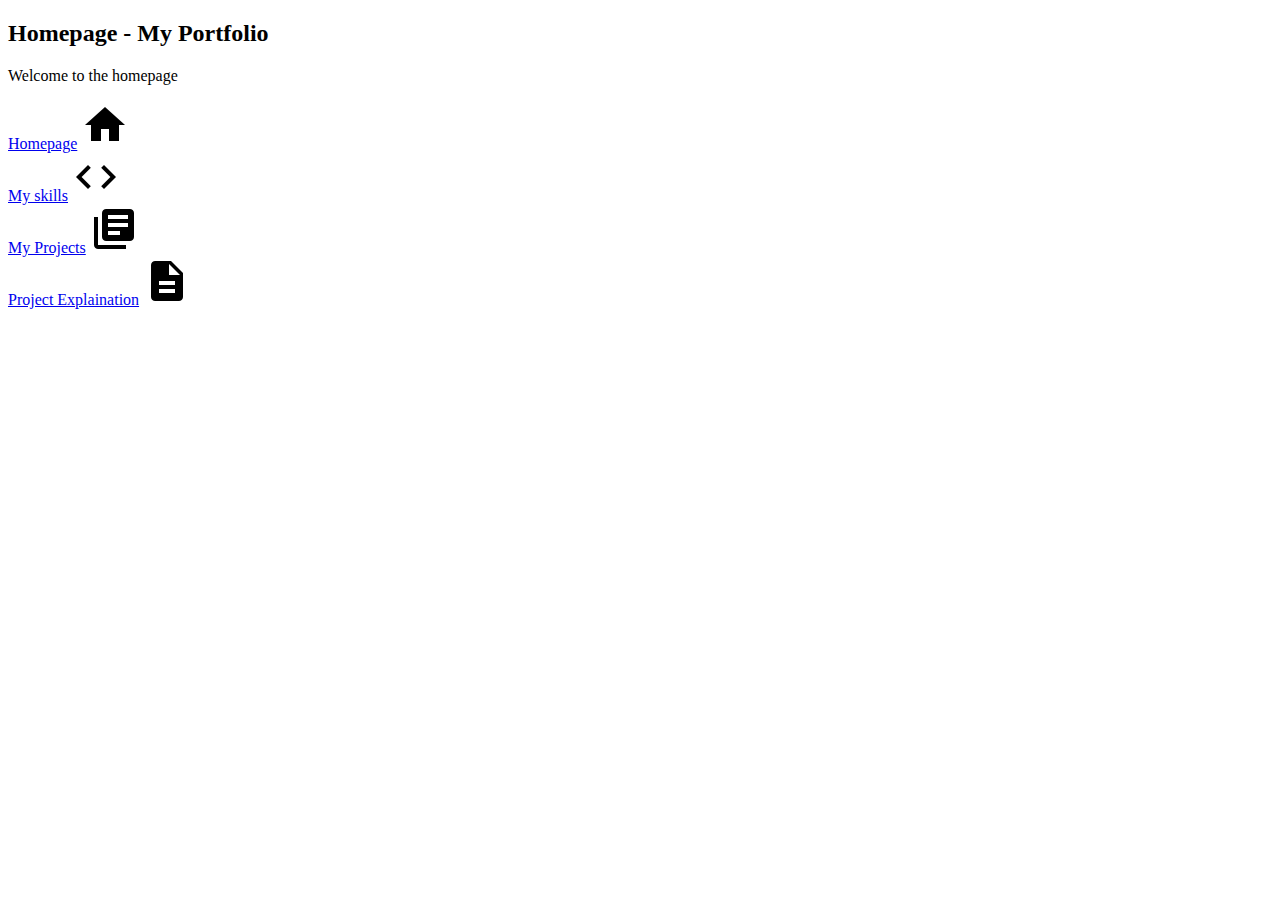
==== index.html @ 937cad4f "add menu at section" ====
<!DOCTYPE html>
<html lang="fr">
<head>
    <meta charset="UTF-8">
    <meta http-equiv="X-UA-Compatible" content="IE=edge">
    <meta name="viewport" content="width=device-width, initial-scale=1.0">
    <title>HomePage</title>
    <link rel="stylesheet" href="style.css">
</head>
<body>
    <header>
        <h2 class="hp">Homepage - My Portfolio</h2>
        <p class="welcome">Welcome to the homepage</p>
    </header>
    <section>
        <div class="menu"><a href="index.html">Homepage</a>
            <img src="img/baseline_home_black_24dp.png" alt="homepage">
        </div>
        <div class="menu"><a href="skills.html">My skills</a>
            <img src="img/baseline_code_black_24dp.png" alt="Skills">
        </div>
        <div class="menu"><a href="projects.html">My Projects</a>
            <img src="img/baseline_library_books_black_24dp.png" alt="projects">
        </div>
        <div class="menu"><a href="explaination.html">Project Explaination</a>
            <img src="img/baseline_description_black_24dp.png" alt="explaination">
        </div>
    </section>
</body>
</html>
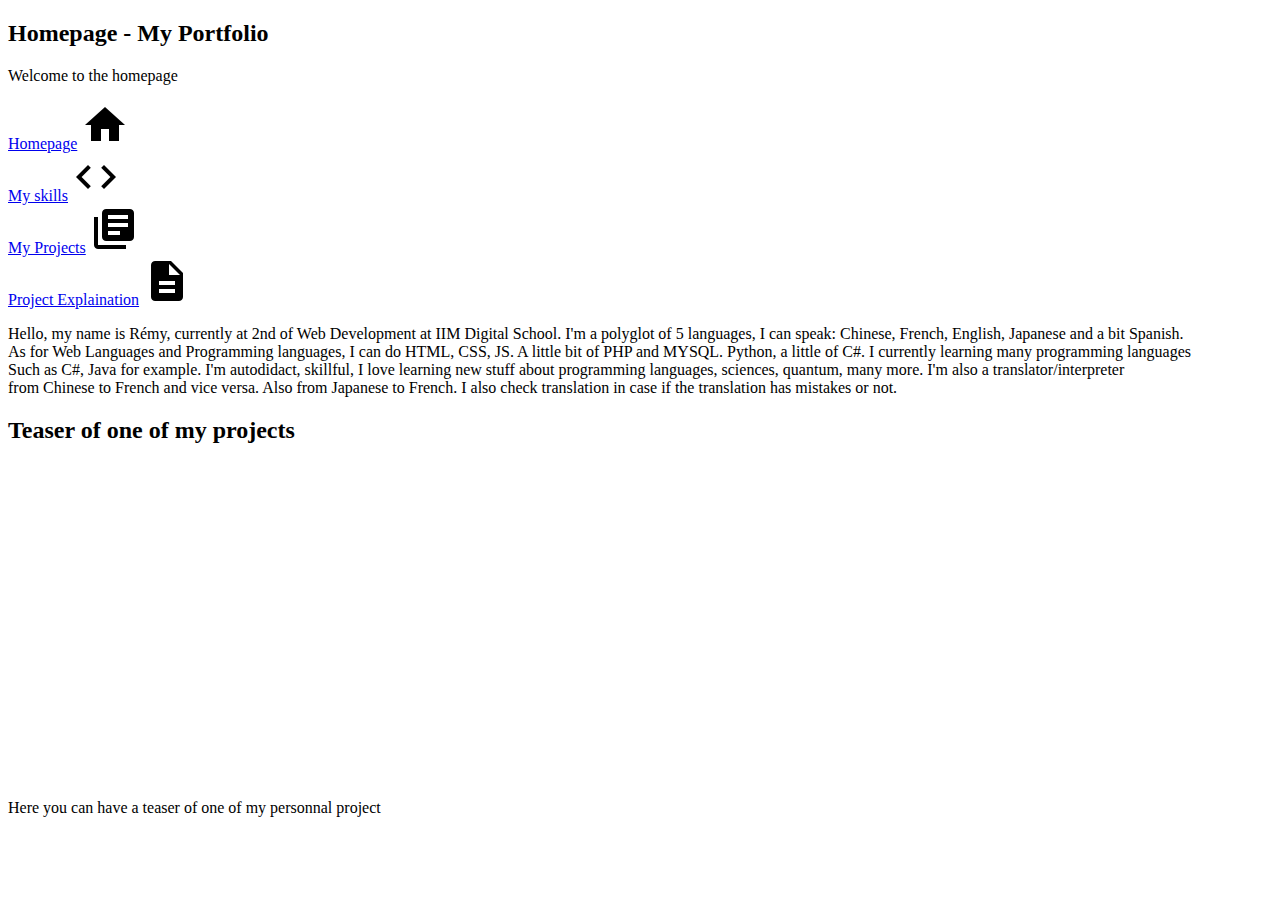
==== commit eea19e23: "Add self presentation and a teaser about one personnal project" ====
--- a/index.html
+++ b/index.html
@@ -26,5 +26,25 @@
             <img src="img/baseline_description_black_24dp.png" alt="explaination">
         </div>
     </section>
+    <p class="presentation">Hello, my name is Rémy, currently at 2nd of Web Development at 
+        IIM Digital School. I'm a polyglot of 5 languages, I can speak: Chinese, French, English, 
+        Japanese and a bit Spanish.
+    <br>As for Web Languages and Programming languages,
+        I can do HTML, CSS, JS. A little bit of PHP and MYSQL. Python, a little of C#.
+        I currently learning many programming languages <br> Such as C#, Java for example.
+        I'm autodidact, skillful, I love learning new stuff about programming languages,
+        sciences, quantum, many more. I'm also a translator/interpreter <br>
+        from Chinese to French and vice versa. Also from Japanese to French. 
+        I also check translation in case if the translation has mistakes or not.
+    </p>
+    <h2 class="teas">Teaser of one of my projects</h2>
+    <div class="video">
+        <iframe width="560" height="315" src="https://www.youtube.com/embed/H0oJQfX9Yyo"
+        title="YouTube video player" frameborder="0" 
+        allow="accelerometer; autoplay; clipboard-write; encrypted-media; gyroscope; 
+        picture-in-picture" allowfullscreen>
+        </iframe>
+    </div>
+    <p class="presentation">Here you can have a teaser of one of my personnal project</p>
 </body>
 </html>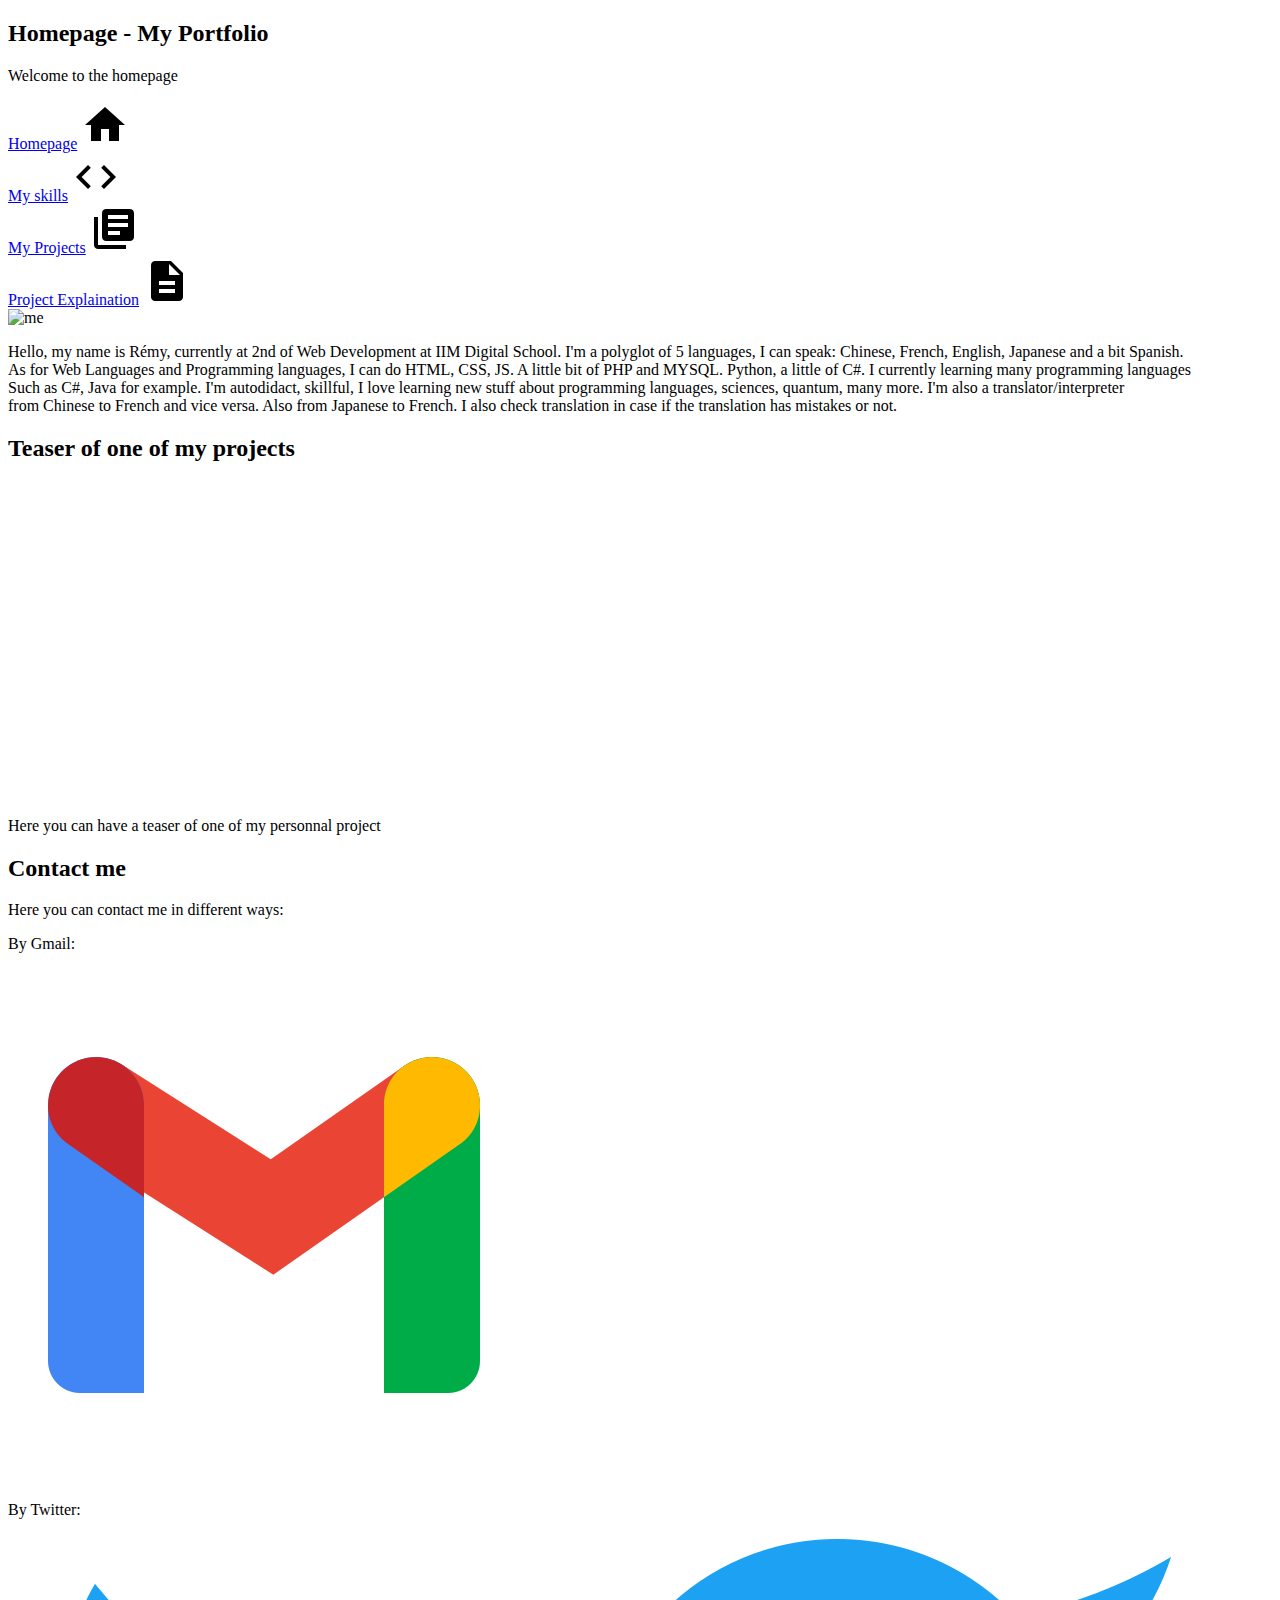
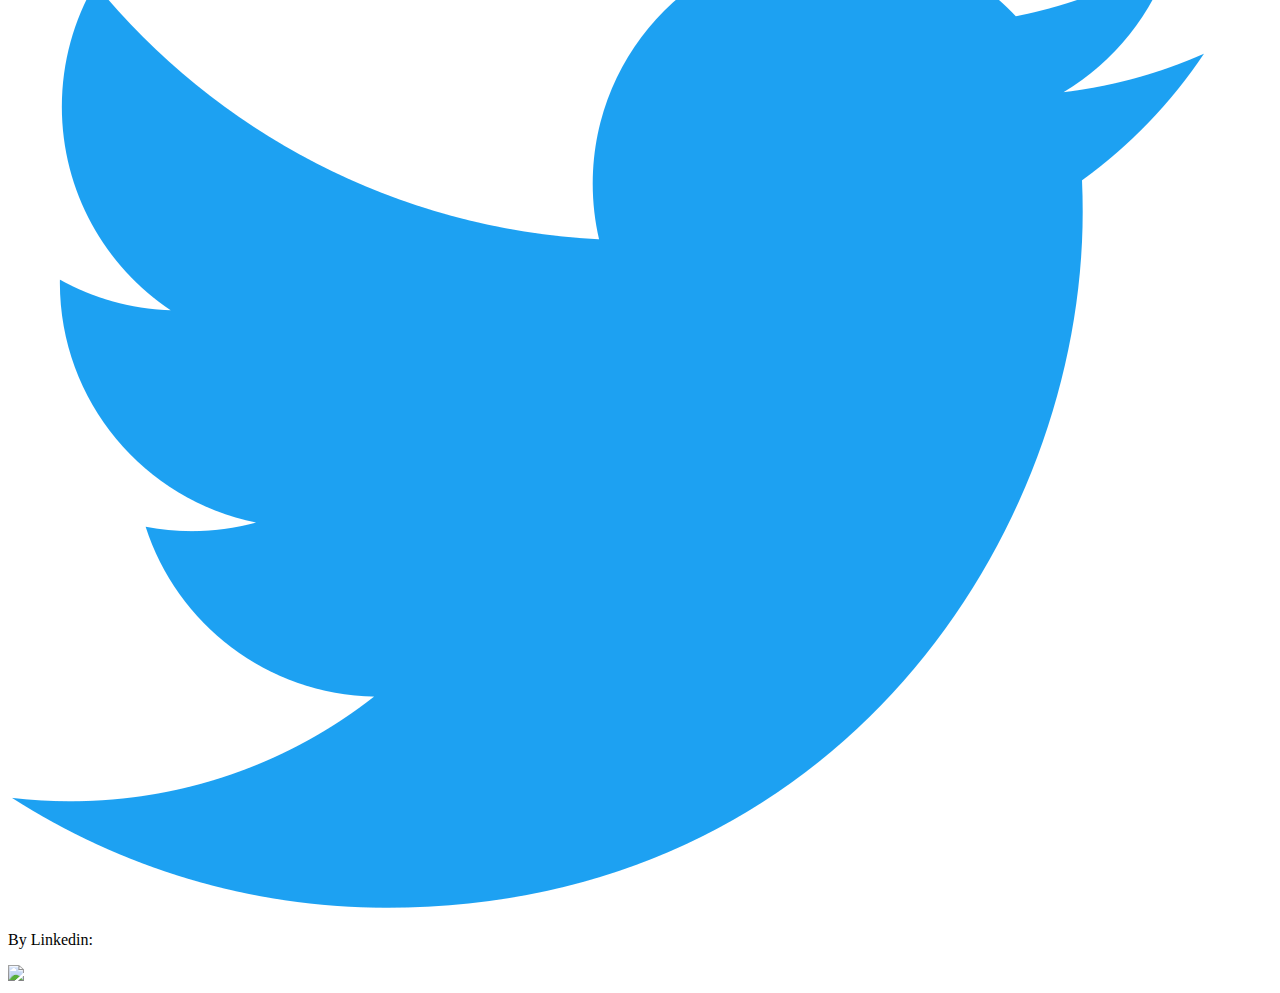
==== commit b6bd2381: "Add contact list" ====
--- a/index.html
+++ b/index.html
@@ -26,6 +26,9 @@
             <img src="img/baseline_description_black_24dp.png" alt="explaination">
         </div>
     </section>
+    <div class="myself">
+        <img class="me" src="img/me.jpg" alt="me">
+    </div>
     <p class="presentation">Hello, my name is Rémy, currently at 2nd of Web Development at 
         IIM Digital School. I'm a polyglot of 5 languages, I can speak: Chinese, French, English, 
         Japanese and a bit Spanish.
@@ -45,6 +48,18 @@
         picture-in-picture" allowfullscreen>
         </iframe>
     </div>
-    <p class="presentation">Here you can have a teaser of one of my personnal project</p>
+    <p class="textTeasing">Here you can have a teaser of one of my personnal project</p>
+    <footer>
+        <h2 class="contactMe">Contact me</h2>
+        <p class="contactList">Here you can contact me in different ways:</p>
+        <div class="contact">
+            <p class="contactMode">By Gmail:</p>
+            <a href="mailto: mattkhauv@gmail.com"><img class="imageMode" src="img/gmail.png"></a>
+            <p class="contactMode">By Twitter:</p>
+            <a href="https://twitter.com/RyukiAkatsuki" target="_blank" rel="noopener noreferrer"><img class="imageMode" src="img/twitter.png"></a>
+            <p class="contactMode">By Linkedin:</p>
+            <a href="https://www.linkedin.com/in/r%C3%A9mykhauv/" target="_blank" rel="noopener noreferrer"><img class="imageMode" src="img/linkedin.png"></a>
+        </div>
+    </footer>
 </body>
 </html>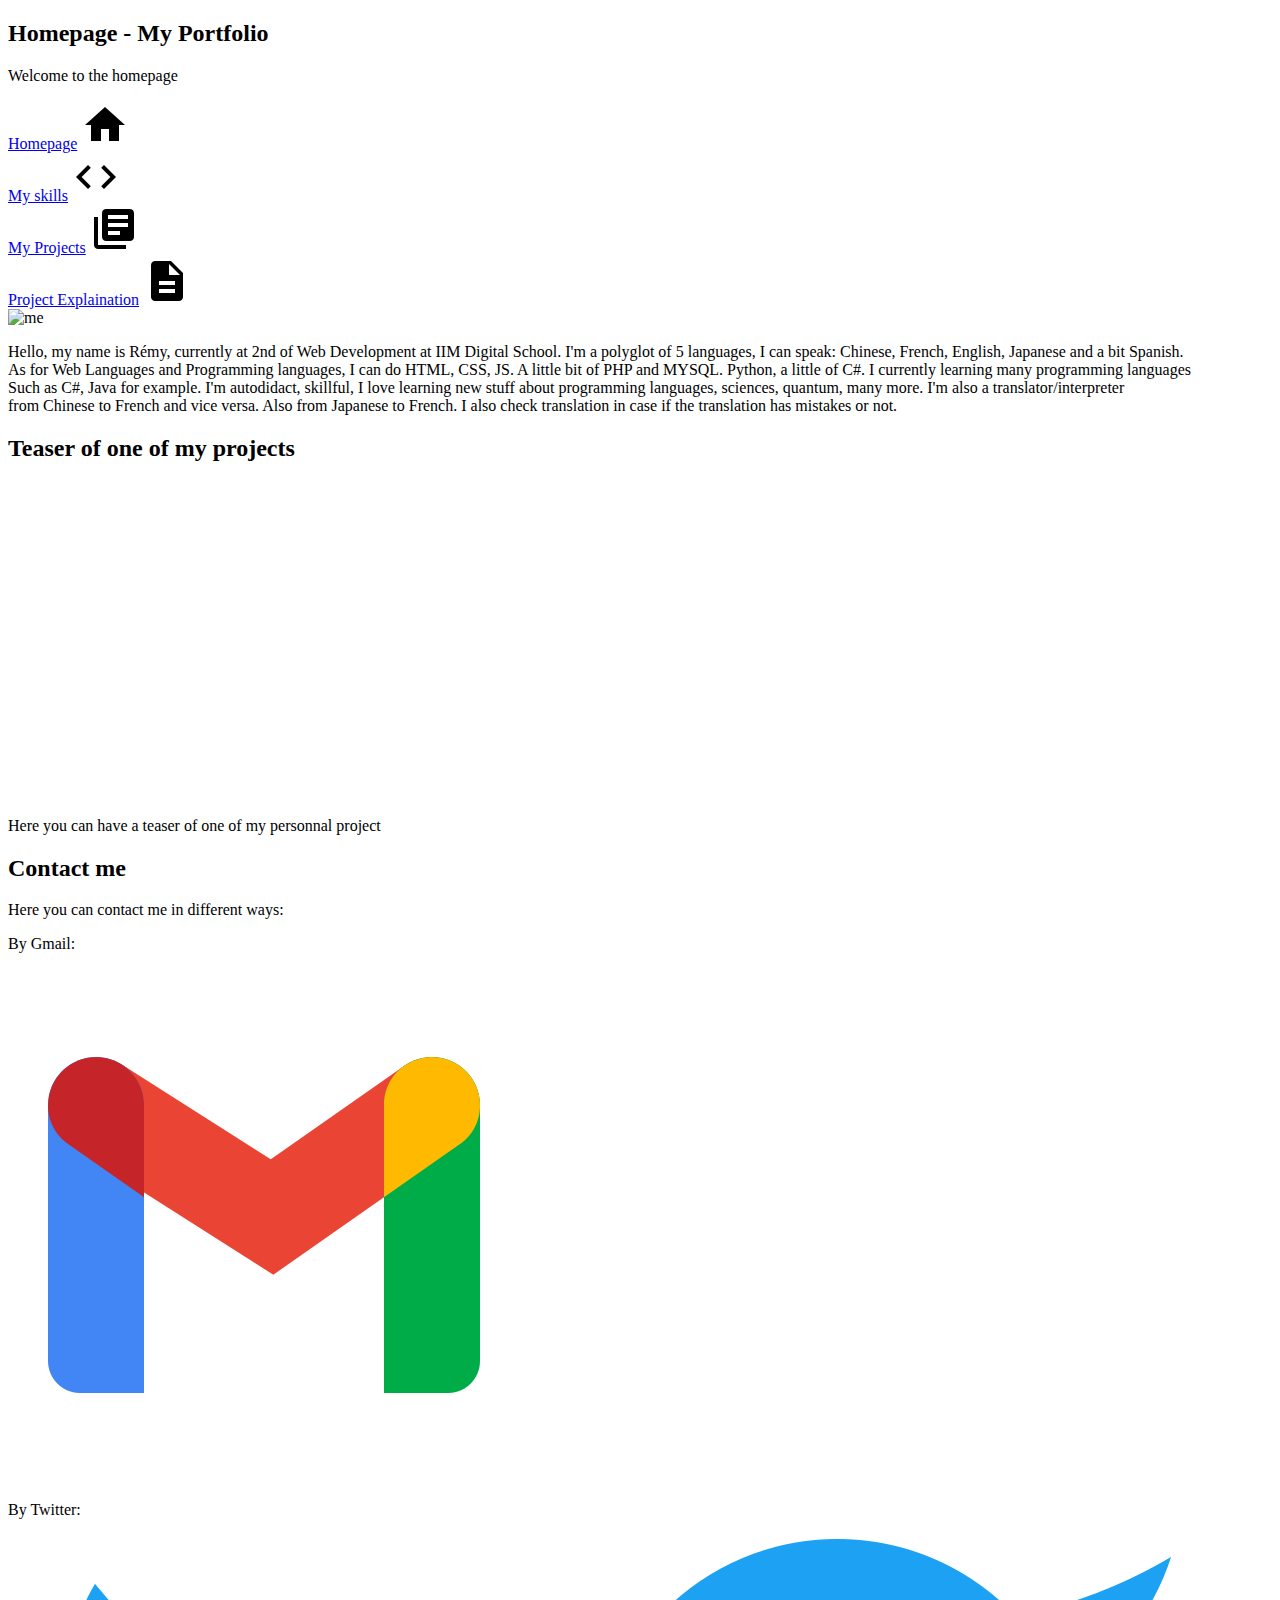
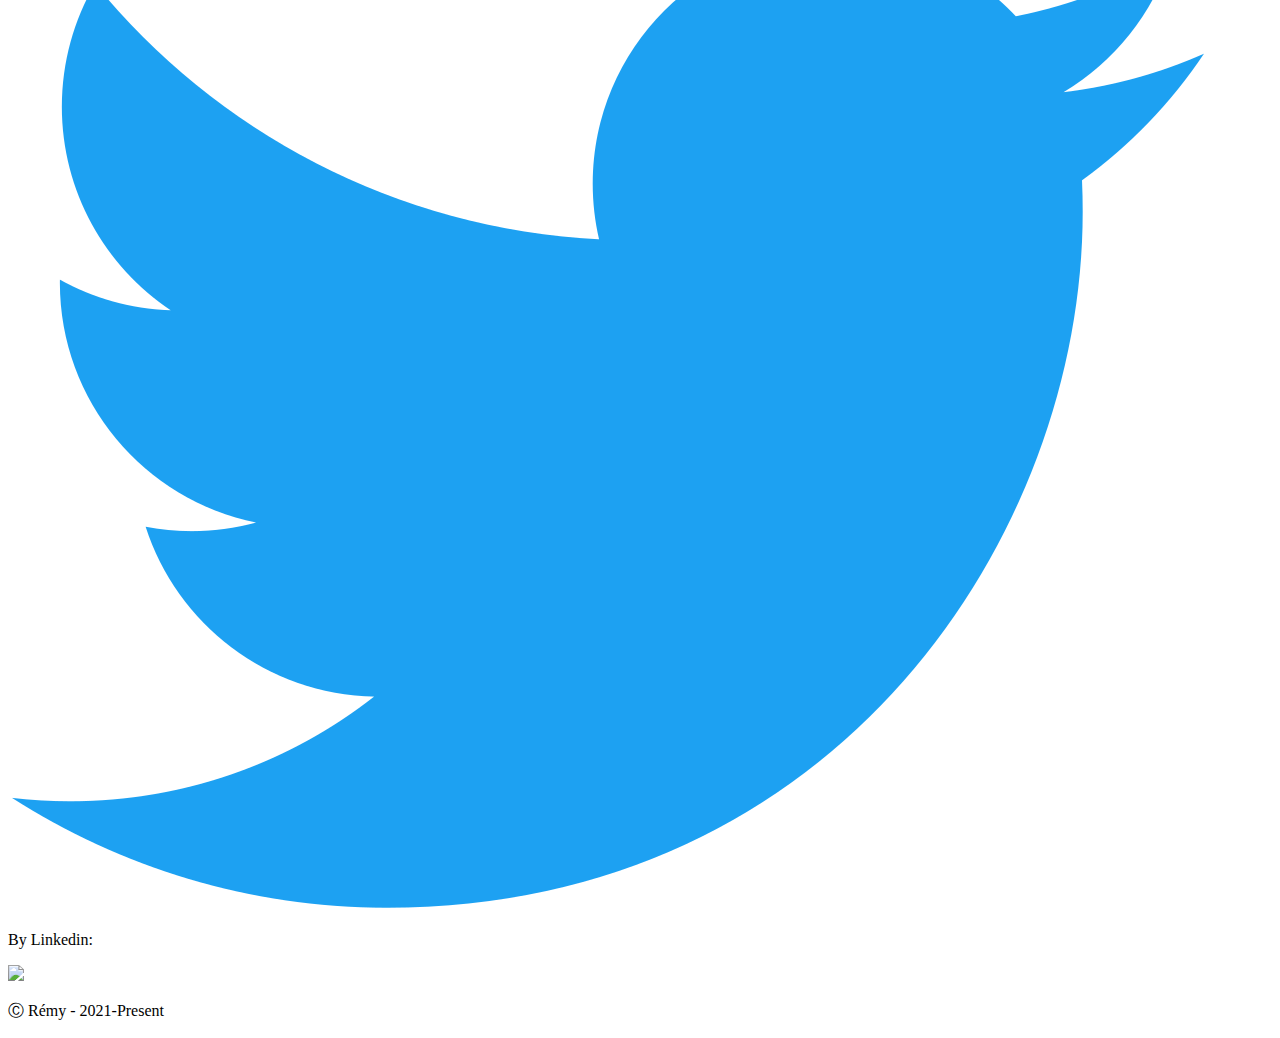
==== commit ced3734e: "add copyright" ====
--- a/index.html
+++ b/index.html
@@ -60,6 +60,7 @@
             <p class="contactMode">By Linkedin:</p>
             <a href="https://www.linkedin.com/in/r%C3%A9mykhauv/" target="_blank" rel="noopener noreferrer"><img class="imageMode" src="img/linkedin.png"></a>
         </div>
+        <p class="copyright">Ⓒ Rémy - 2021-Present</p>
     </footer>
 </body>
 </html>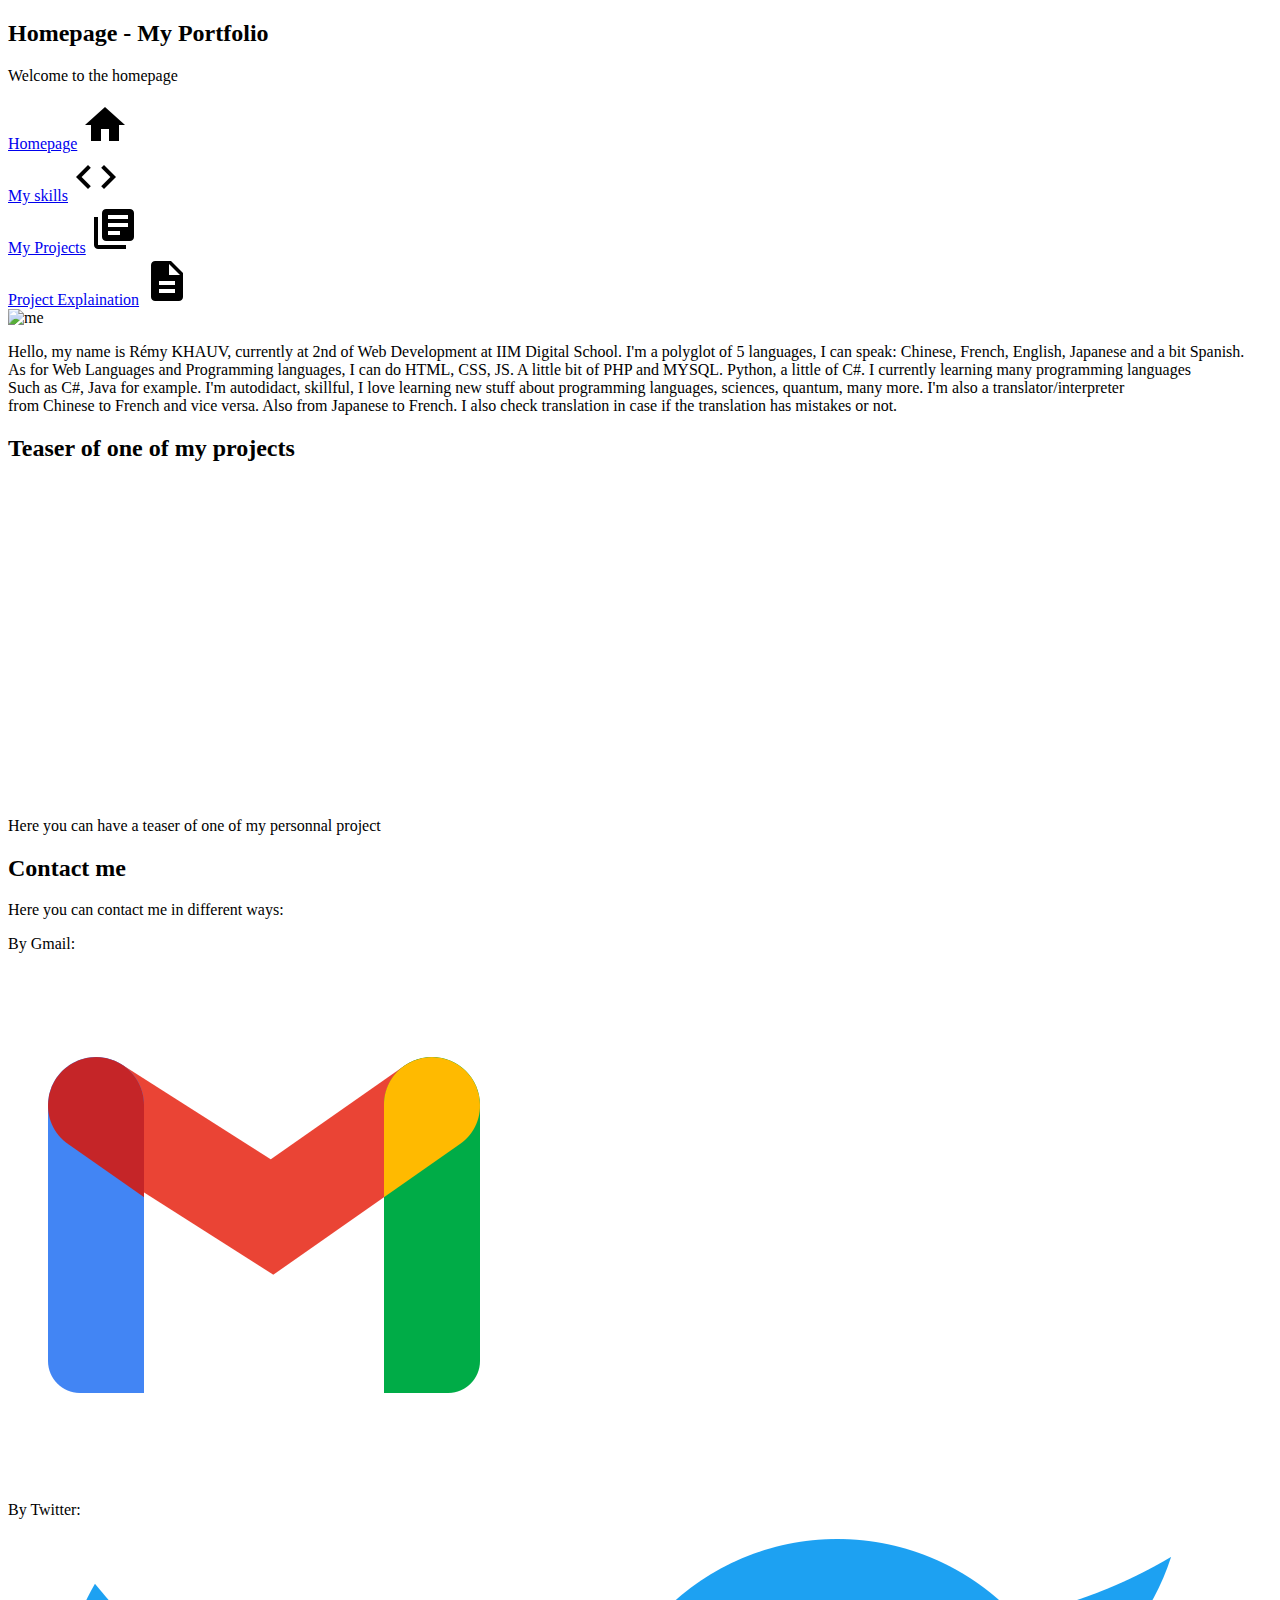
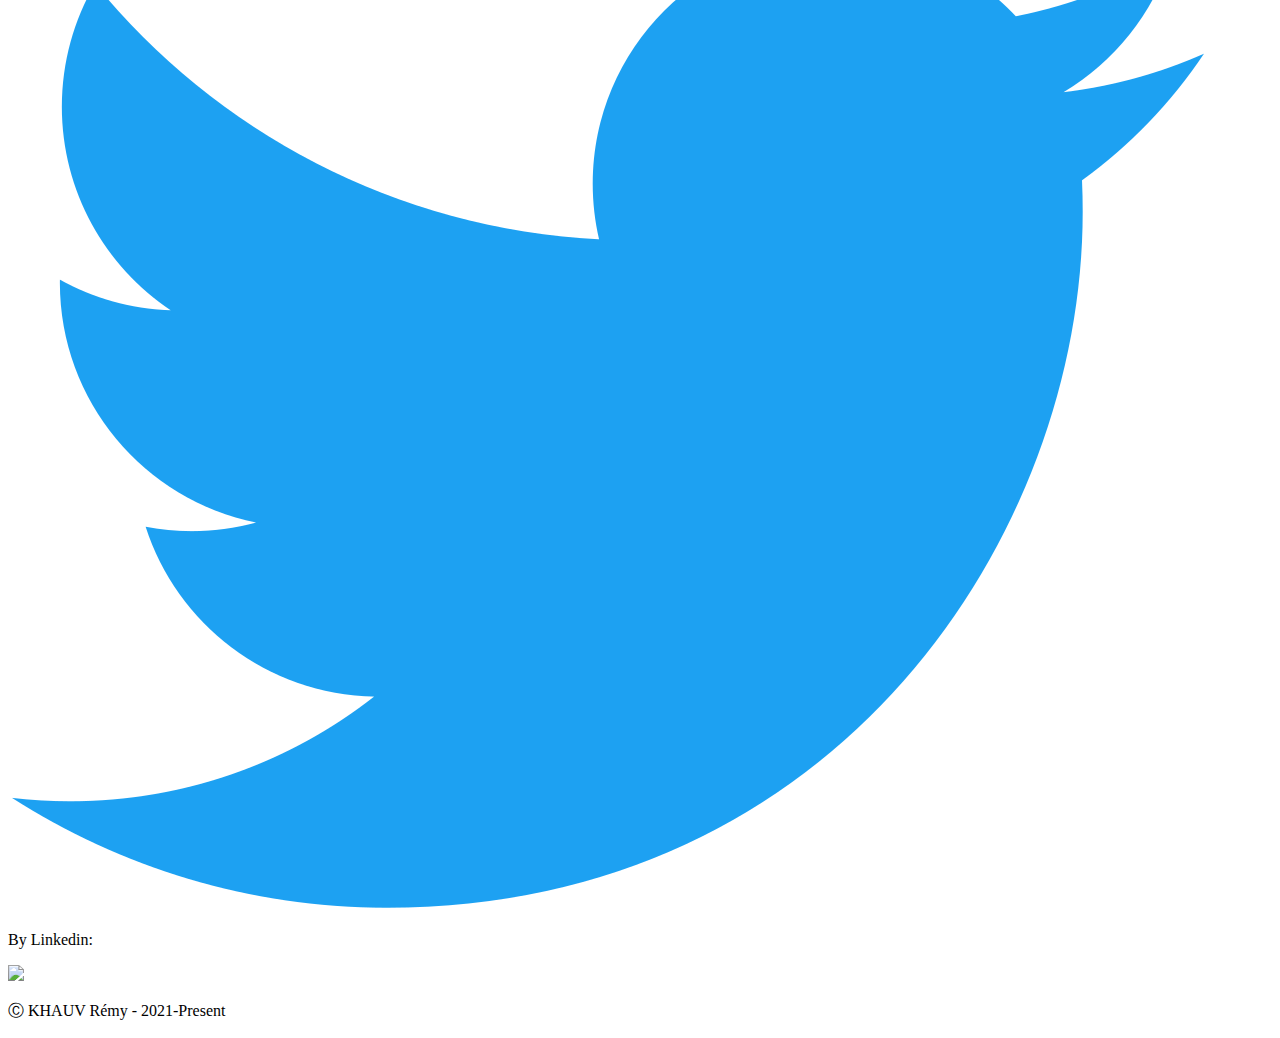
==== commit 483fcdd3: "Adding last name" ====
--- a/index.html
+++ b/index.html
@@ -12,7 +12,7 @@
         <h2 class="hp">Homepage - My Portfolio</h2>
         <p class="welcome">Welcome to the homepage</p>
     </header>
-    <section>
+    <section class="gridMenu">
         <div class="menu"><a href="index.html">Homepage</a>
             <img src="img/baseline_home_black_24dp.png" alt="homepage">
         </div>
@@ -29,7 +29,7 @@
     <div class="myself">
         <img class="me" src="img/me.jpg" alt="me">
     </div>
-    <p class="presentation">Hello, my name is Rémy, currently at 2nd of Web Development at 
+    <p class="presentation">Hello, my name is Rémy KHAUV, currently at 2nd of Web Development at 
         IIM Digital School. I'm a polyglot of 5 languages, I can speak: Chinese, French, English, 
         Japanese and a bit Spanish.
     <br>As for Web Languages and Programming languages,
@@ -60,7 +60,7 @@
             <p class="contactMode">By Linkedin:</p>
             <a href="https://www.linkedin.com/in/r%C3%A9mykhauv/" target="_blank" rel="noopener noreferrer"><img class="imageMode" src="img/linkedin.png"></a>
         </div>
-        <p class="copyright">Ⓒ Rémy - 2021-Present</p>
+        <p class="copyright">Ⓒ KHAUV Rémy - 2021-Present</p>
     </footer>
 </body>
 </html>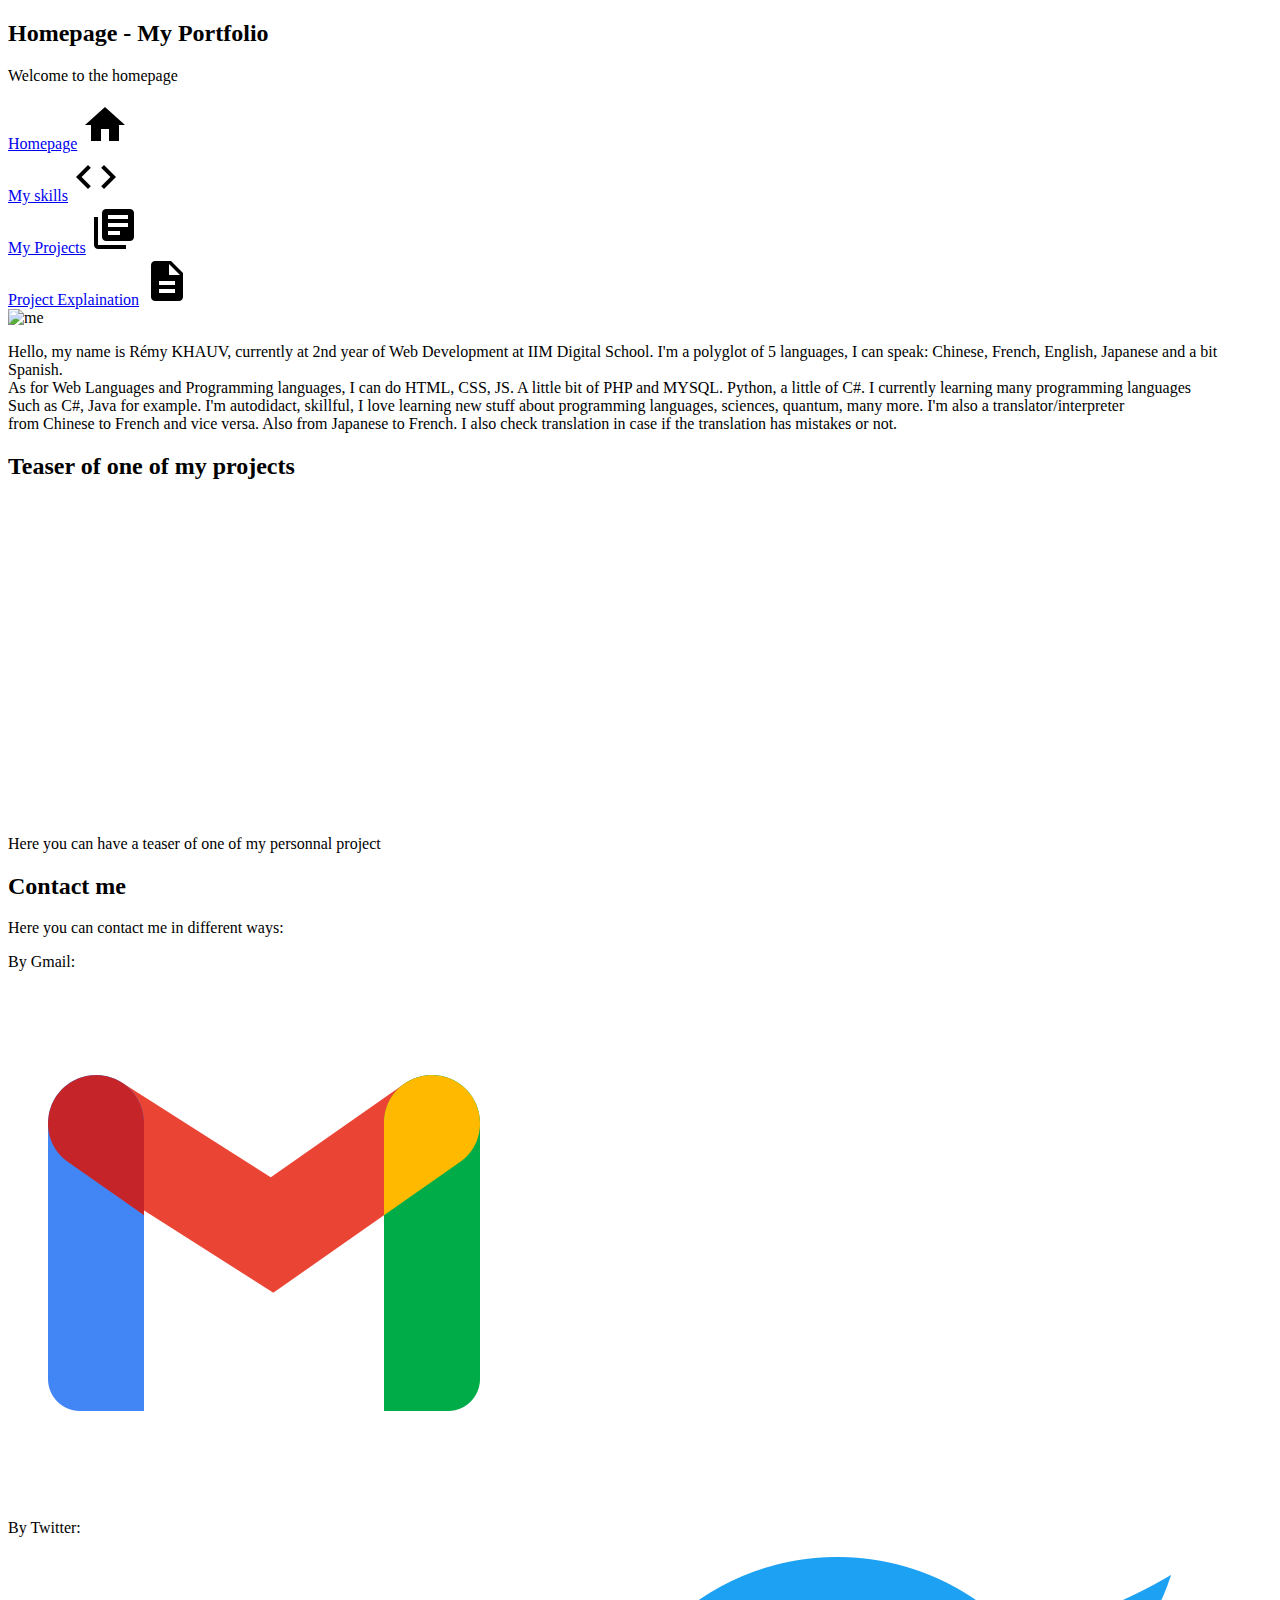
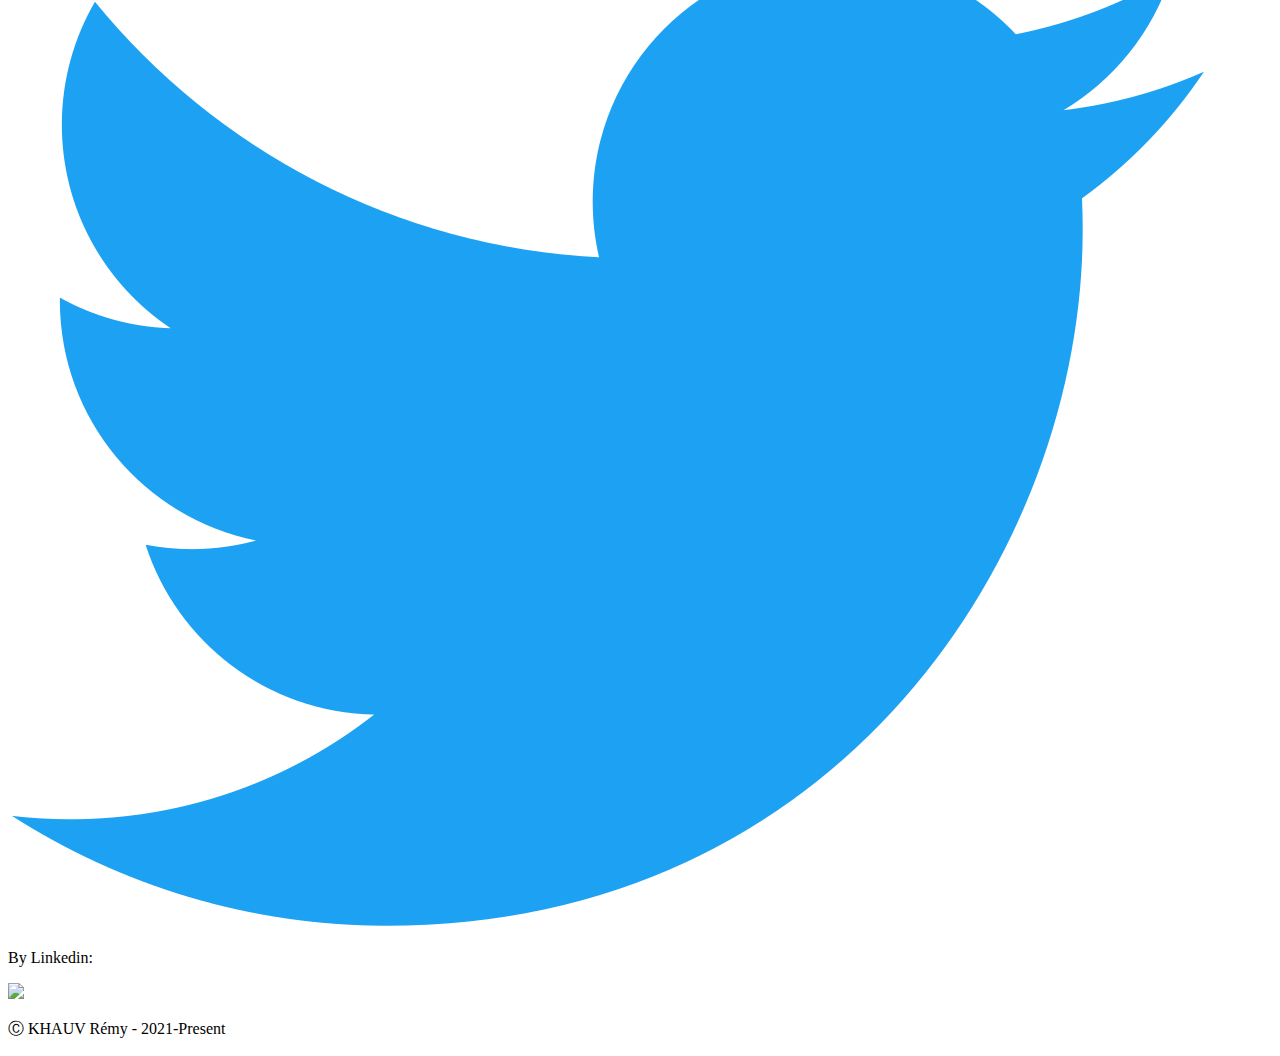
==== commit e86523b9: "fix a typo" ====
--- a/index.html
+++ b/index.html
@@ -29,7 +29,7 @@
     <div class="myself">
         <img class="me" src="img/me.jpg" alt="me">
     </div>
-    <p class="presentation">Hello, my name is Rémy KHAUV, currently at 2nd of Web Development at 
+    <p class="presentation">Hello, my name is Rémy KHAUV, currently at 2nd year of Web Development at 
         IIM Digital School. I'm a polyglot of 5 languages, I can speak: Chinese, French, English, 
         Japanese and a bit Spanish.
     <br>As for Web Languages and Programming languages,
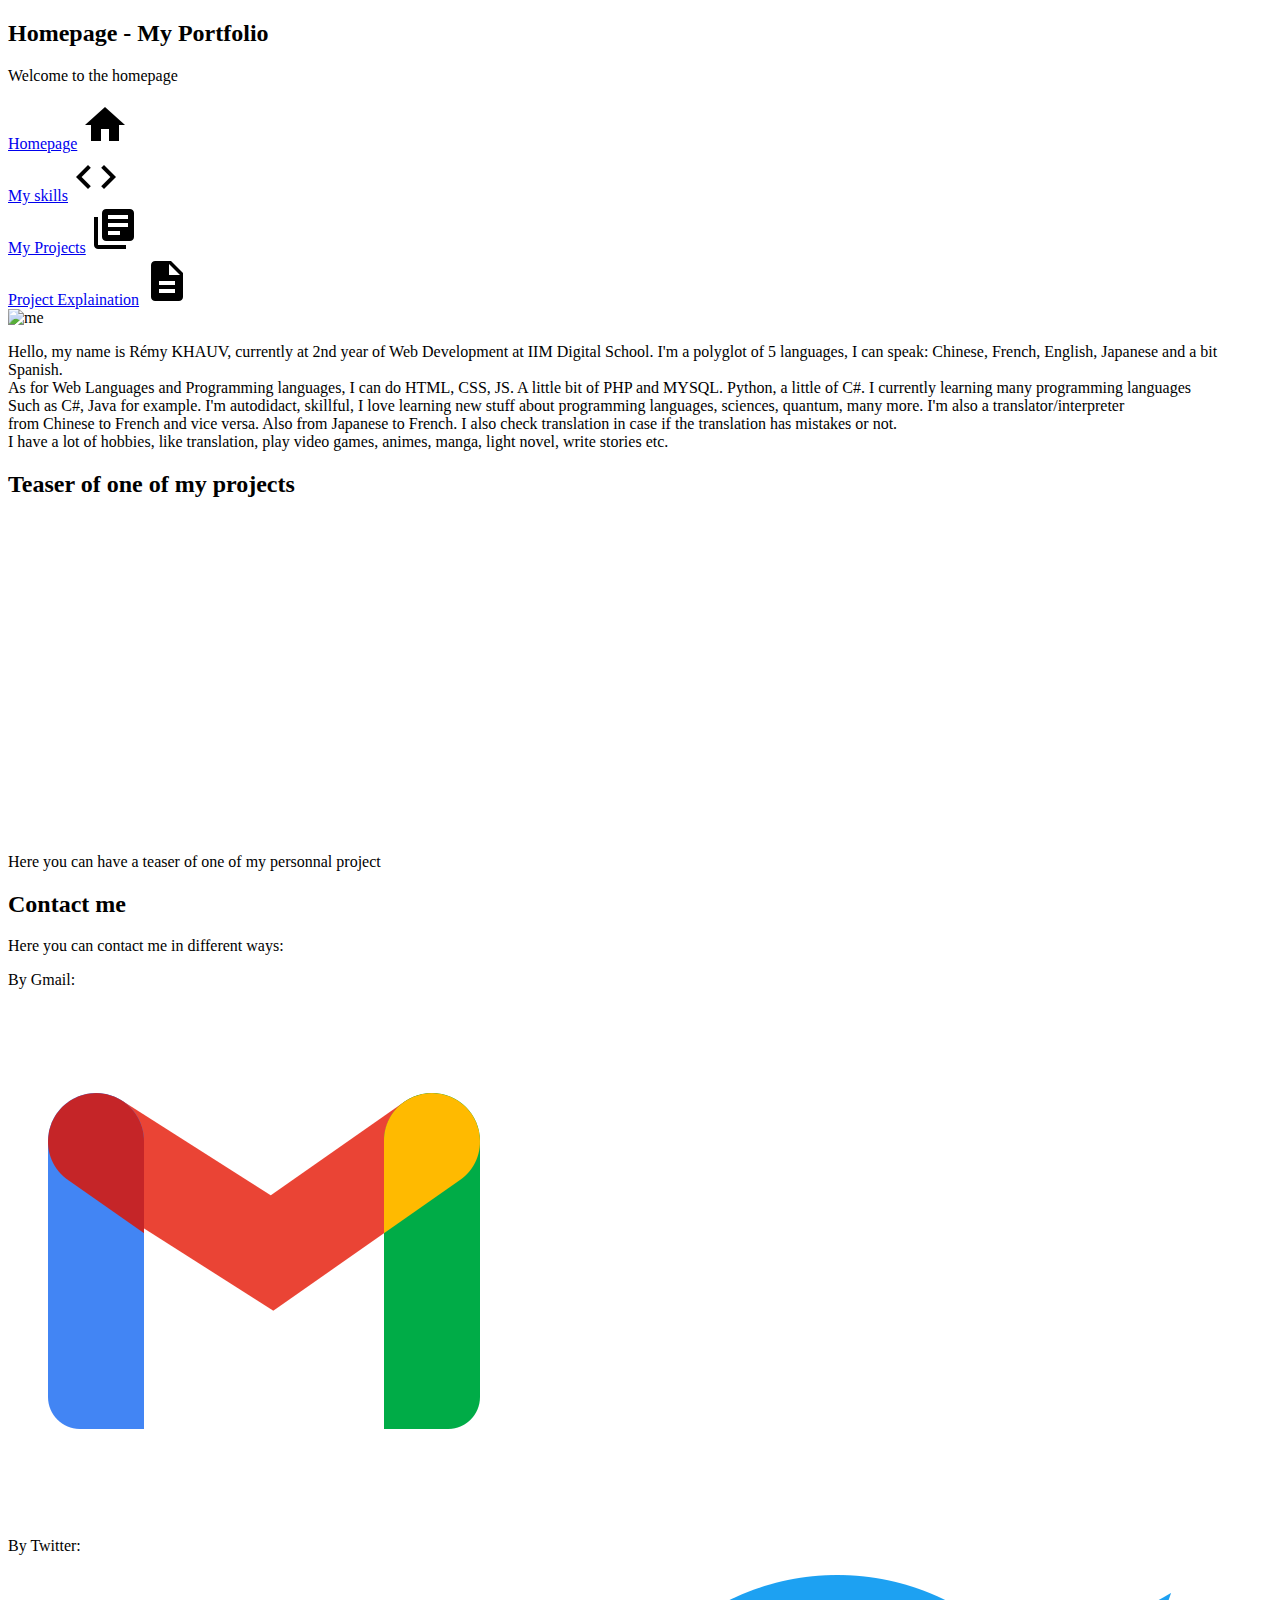
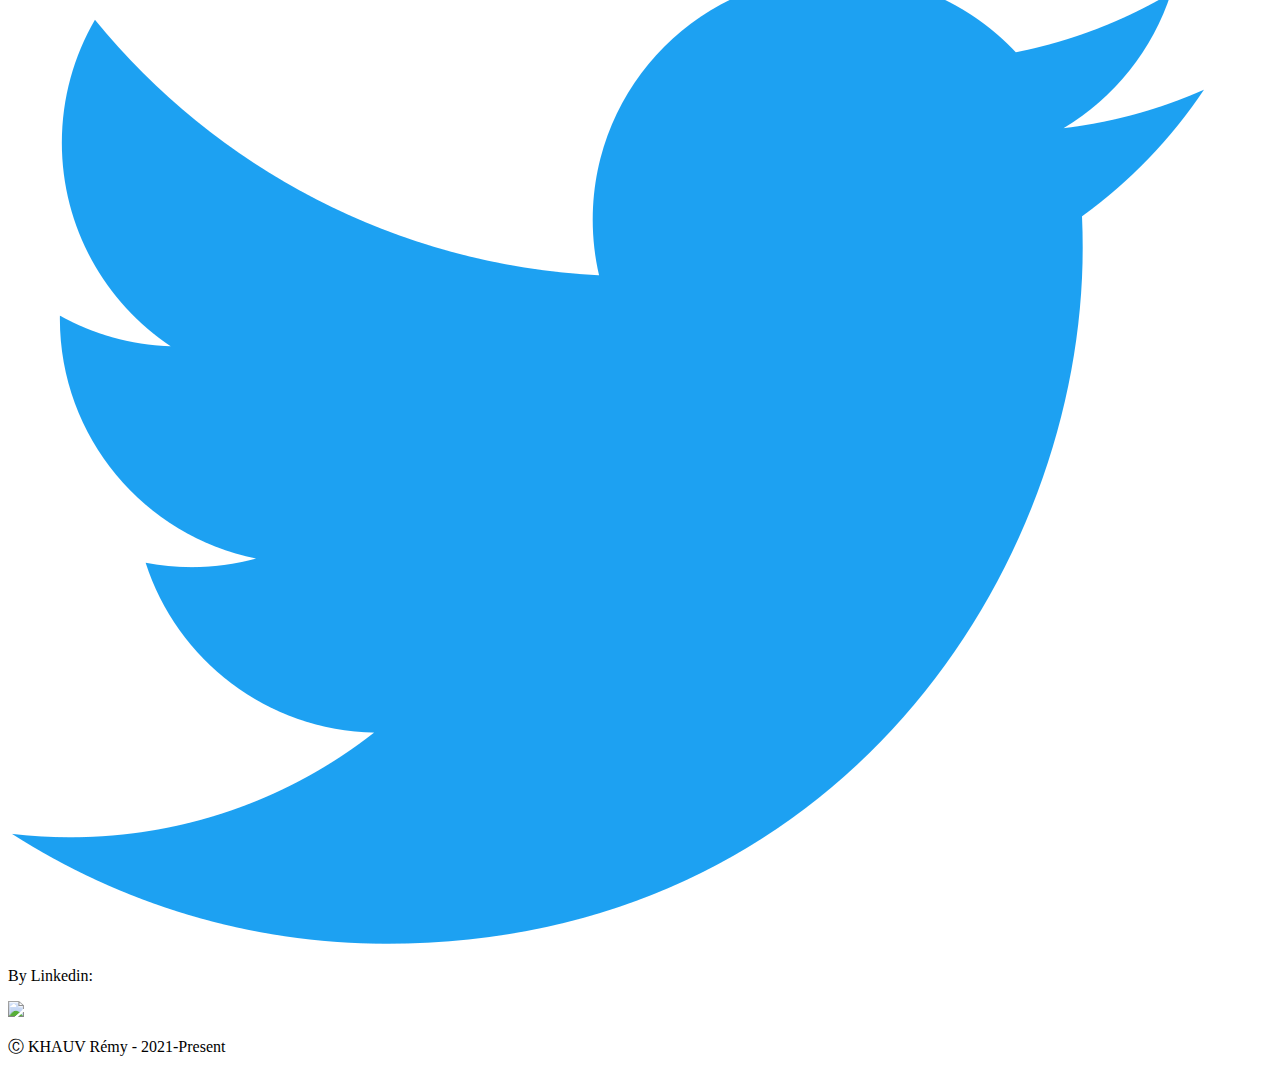
==== commit cd8413b2: "Add hobbies" ====
--- a/index.html
+++ b/index.html
@@ -38,7 +38,9 @@
         I'm autodidact, skillful, I love learning new stuff about programming languages,
         sciences, quantum, many more. I'm also a translator/interpreter <br>
         from Chinese to French and vice versa. Also from Japanese to French. 
-        I also check translation in case if the translation has mistakes or not.
+        I also check translation in case if the translation has mistakes or not. <br>
+        I have a lot of hobbies, like translation, play video games, animes, 
+        manga, light novel, write stories etc.
     </p>
     <h2 class="teas">Teaser of one of my projects</h2>
     <div class="video">
